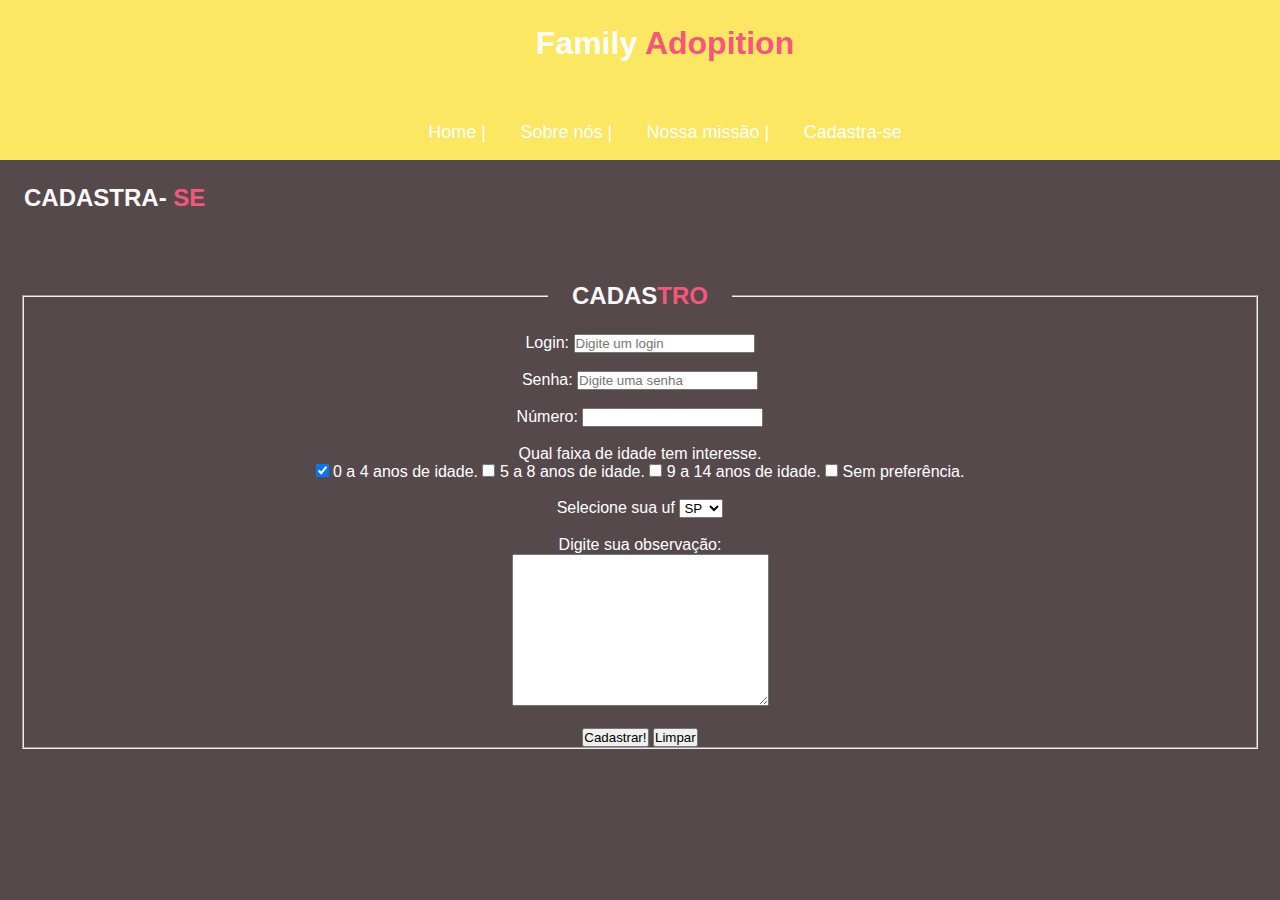
==== cadastro.html @ 3413042e "pt3" ====
<!DOCTYPE html>
<html lang="pt-br">
<head>
    <meta charset="UTF-8">
    <meta http-equiv="X-UA-Compatible" content="IE=edge">
    <meta name="viewport" content="width=device-width, initial-scale=1.0">
    <title>Sobre nós</title>
    <link rel="stylesheet" href="estilo.css">
</head>
<body id="fundo">
    <div id="area-menu">
        <div>
            <h1>Family <span class = "cor2">Adopition</span></h1>
        </div>
        <div id="menu">
            <a href="index.html">Home |</a>
            <a href="Sobrenos.html">Sobre nós |</a>
            <a href="Nossamissão.html">Nossa missão |</a>
            <a href="cadastro.html">Cadastra-se </a> 
        </div>
    </div>

    <h2>Cadastra- <span class="cor2">se</span></h2>

    <div id="forms">
        <form name="forms" method="get" action="">
            <fieldset>
                <legend><h2>cadas<span class="cor2">tro</span></h2></legend>
                Login:  <input type="text" name="login" required placeholder="Digite um login"><br><br>
                Senha:  <input type="password" name="senha" required placeholder="Digite uma senha"><br><br>
                Número: <input type="number" name="numero"><br><br>
                Qual faixa de idade tem interesse.<br>
                <input type="checkbox" name="pequeno" value="pequeno" checked> 0 a 4 anos de idade.
                <input type="checkbox" name="crianca" value="crianca"> 5 a 8 anos de idade. 
                <input type="checkbox" name="grandinho" value="grandinho"> 9 a 14 anos de idade.
                <input type="checkbox" name="sem preferência" value="sem preferência"> Sem preferência.<br><br>

                Selecione sua uf <select name="uf">
                    <option value="SP">SP</option>
                    <option value="RJ">RJ</option>
                    <option value="MG">MG</option>
                </select><br><br>

                Digite sua observação:<br>
                <textarea name="obs" id="" cols="30" rows="10"></textarea><br><br>

                <input type="submit" value="Cadastrar!"> <input value="Limpar" type="reset">

            </fieldset>
        </form>
    </div>
    
</body>
</html>
---- estilo.css ----
/* Inicio da formataçoes */
* {
    margin: 0px;
    padding: 0px;
}

body {
    font-family: Arial, Helvetica, sans-serif;
    font-size: 16px;
    background:#233D4D url(img/nathan-dumlao-P5MXtYfgmmw-unsplash.jpg) no-repeat;
    background-size: cover;
    background-position: 50% 24%;
    background-attachment: fixed;
    color: #fff;
}
/* Fundo para as outras páginas!!*/
#fundo {
  background: #56494C;
}

#area-menu {
    width: 100%;
    height: 110px;
    background-color: #FCE762;
    color: #fff;
    text-align: center;
    padding: 25px;
}

.cor2 {
    color: #F7567C;
}

#menu  {
    margin-top: 60px;
}

#menu a {
    text-decoration: none;
    padding: 15px;
    color: #fff;
    font-size: 18px;
}

#menu a:hover {
    background: #fff;
    color: #F7567C;
}


/* **************************************************  corpo do site ********************************/
h2 {
    color: #F9F9F9;
    padding: 24px;
    text-transform: uppercase;
}

.t3 h3 {
    text-transform: uppercase; 
    color: #F9F9F9;
    padding: 110px;
    font-size: 28px;
    
}

 .f-img {
  width: 600px;
  height: 370px;
  margin: 40px 20px;
  margin-left: 400px;
  border: 3px solid #F7567C;
}

.para {
    /* border: 1px solid red ; */
    width: 40%;
    margin-left: 20px;
}

#forms {
    text-align: center;
    padding: 14px;
    margin: 8px;
}



/*********************************************rodape**********************************/

#rodape {
    text-align: center;
    margin: 6px;
}
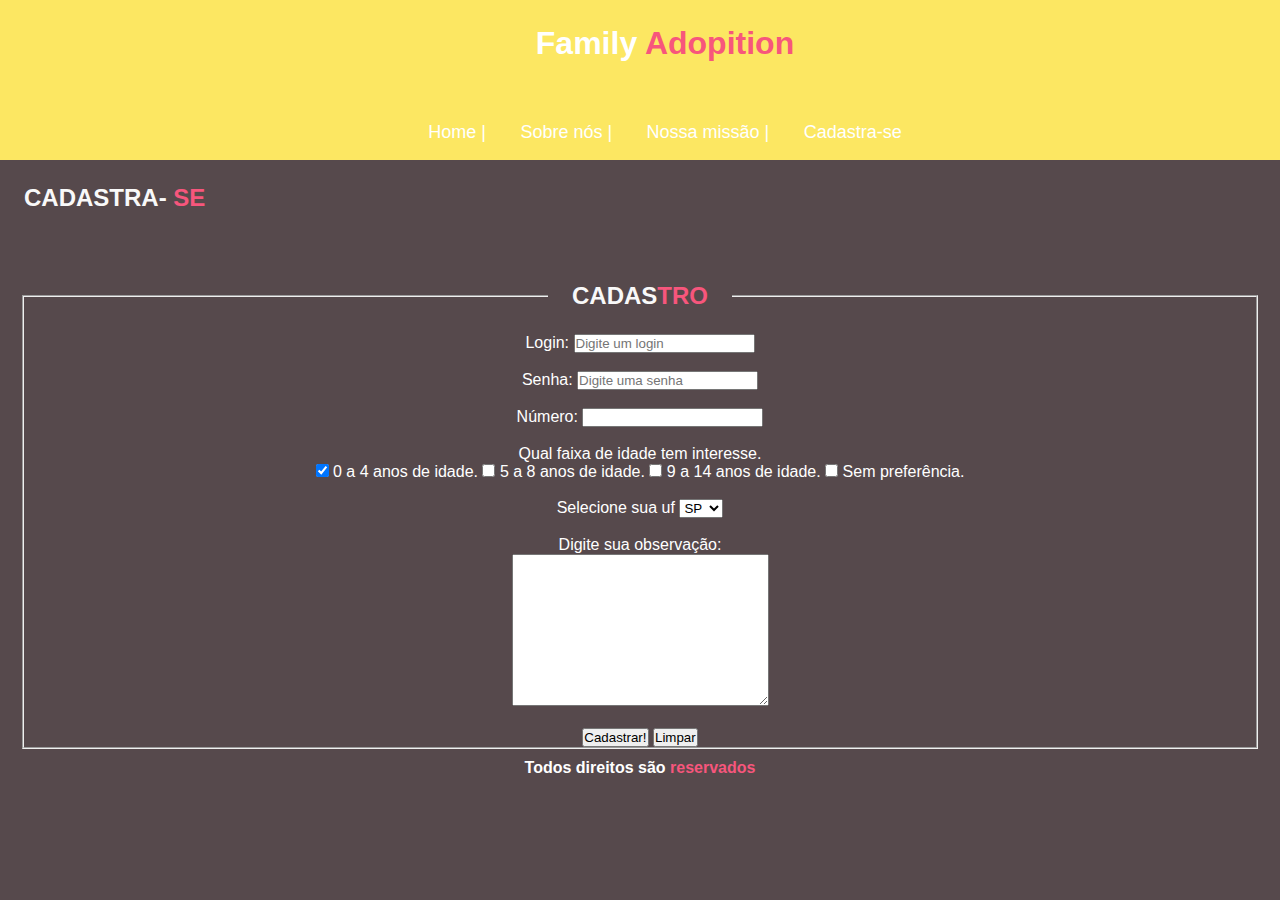
==== commit f8423f21: "att" ====
--- a/cadastro.html
+++ b/cadastro.html
@@ -48,6 +48,10 @@
 
             </fieldset>
         </form>
+
+        <div id="rodape">
+            <h4>Todos direitos são <span class="cor2">reservados</span></h4>
+        </div>
     </div>
     
 </body>
--- a/estilo.css
+++ b/estilo.css
@@ -89,6 +89,6 @@
 
 #rodape {
     text-align: center;
-    margin: 6px;
+    margin: 10px;
 }
 
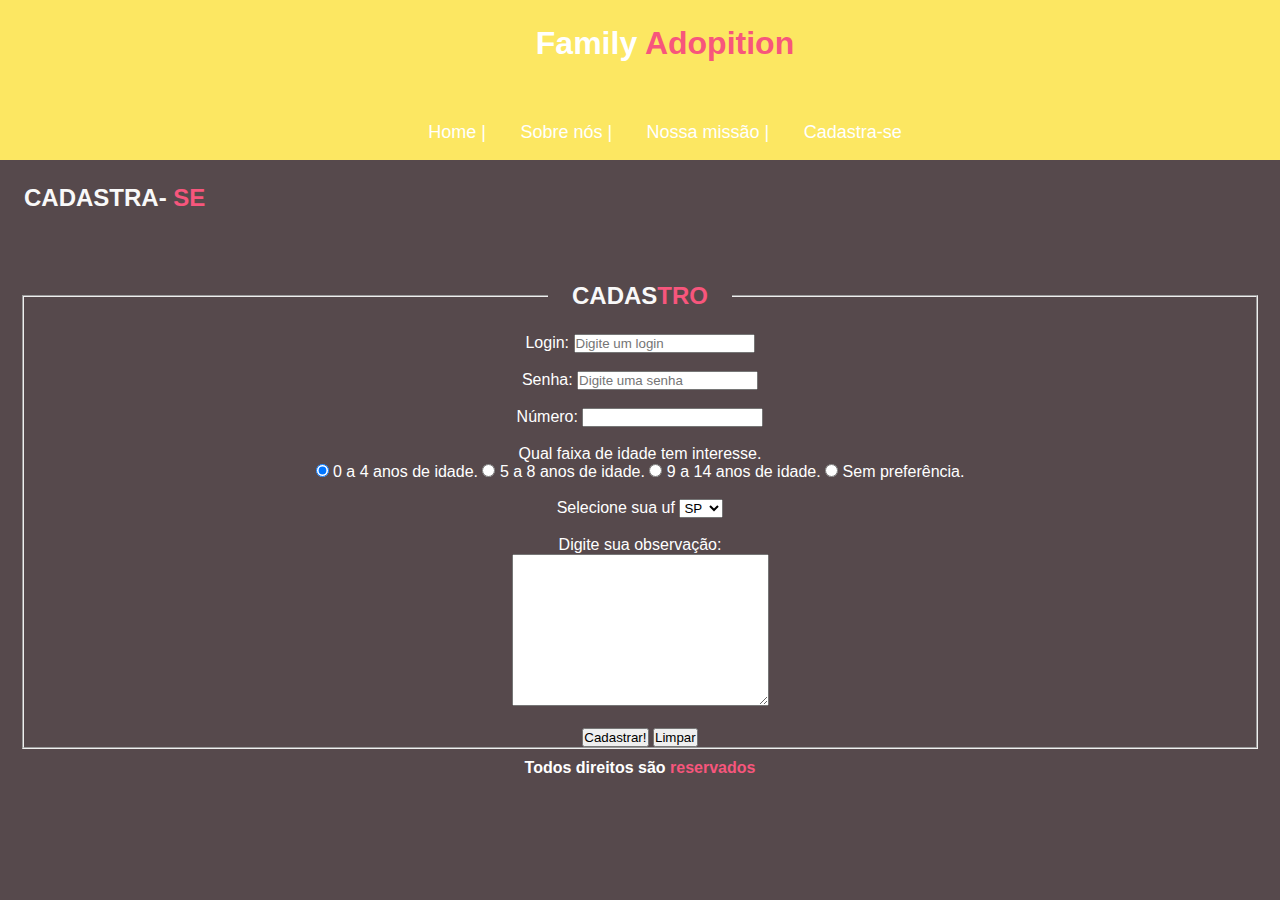
==== commit 9199f52e: "mdf_c" ====
--- a/cadastro.html
+++ b/cadastro.html
@@ -30,10 +30,10 @@
                 Senha:  <input type="password" name="senha" required placeholder="Digite uma senha"><br><br>
                 Número: <input type="number" name="numero"><br><br>
                 Qual faixa de idade tem interesse.<br>
-                <input type="checkbox" name="pequeno" value="pequeno" checked> 0 a 4 anos de idade.
-                <input type="checkbox" name="crianca" value="crianca"> 5 a 8 anos de idade. 
-                <input type="checkbox" name="grandinho" value="grandinho"> 9 a 14 anos de idade.
-                <input type="checkbox" name="sem preferência" value="sem preferência"> Sem preferência.<br><br>
+                <input type="radio" name="faixa_est" value="pequeno" checked> 0 a 4 anos de idade.
+                <input type="radio" name="faixa_est" value="crianca"> 5 a 8 anos de idade. 
+                <input type="radio" name="faixa_est" value="grandinho"> 9 a 14 anos de idade.
+                <input type="radio" name="faixa_est" value="sem preferência"> Sem preferência.<br><br>
 
                 Selecione sua uf <select name="uf">
                     <option value="SP">SP</option>
